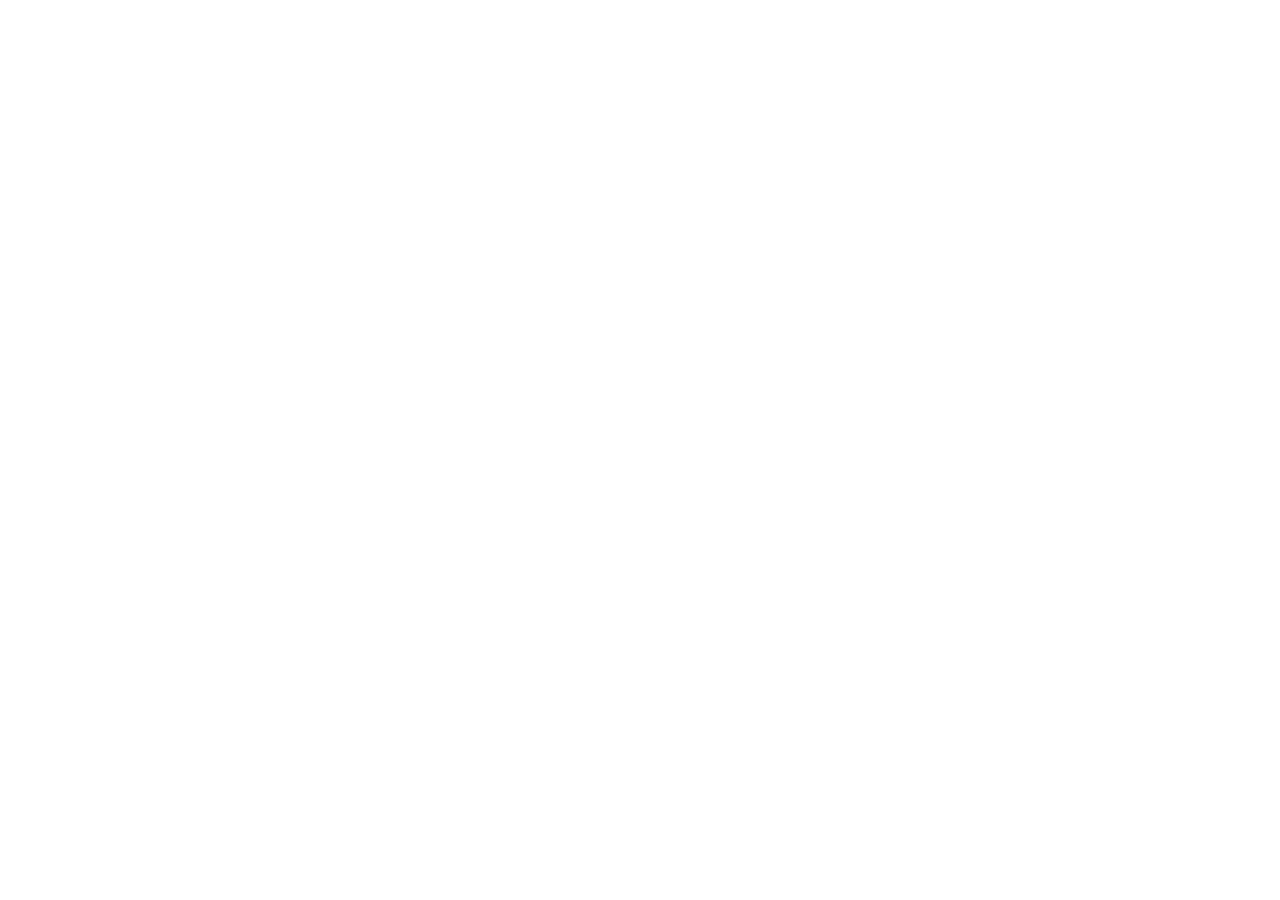
==== index.html @ 6cee8211 "Feature: Added start and about page" ====
<!doctype html>
<html lang="en">
  <header>
    <meta charset="UTF-8" />
    <meta name="Some-Teams" content="some-teams" />
    <meta property="og:title" description="Page about some teams" />
    <meta name="viewport" content="width-device.width, initial-scale=1.0" />
    <link rel="stylesheet" href="style.css" />
  </header>
</html>
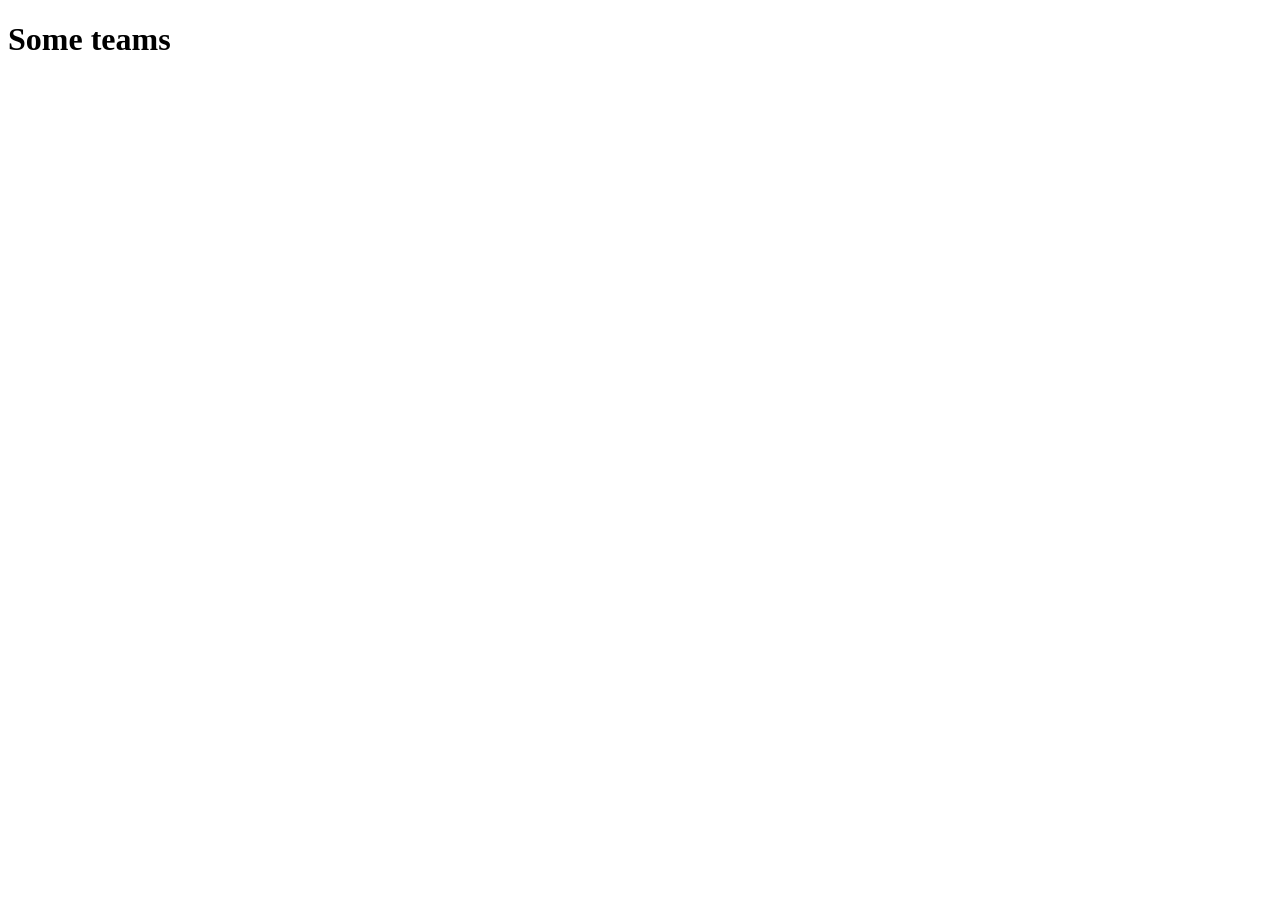
==== commit b18679cb: "Added variables to data file" ====
--- a/index.html
+++ b/index.html
@@ -7,4 +7,8 @@
     <meta name="viewport" content="width-device.width, initial-scale=1.0" />
     <link rel="stylesheet" href="style.css" />
   </header>
+
+  <body>
+    <h1>Some teams</h1>
+  </body>
 </html>
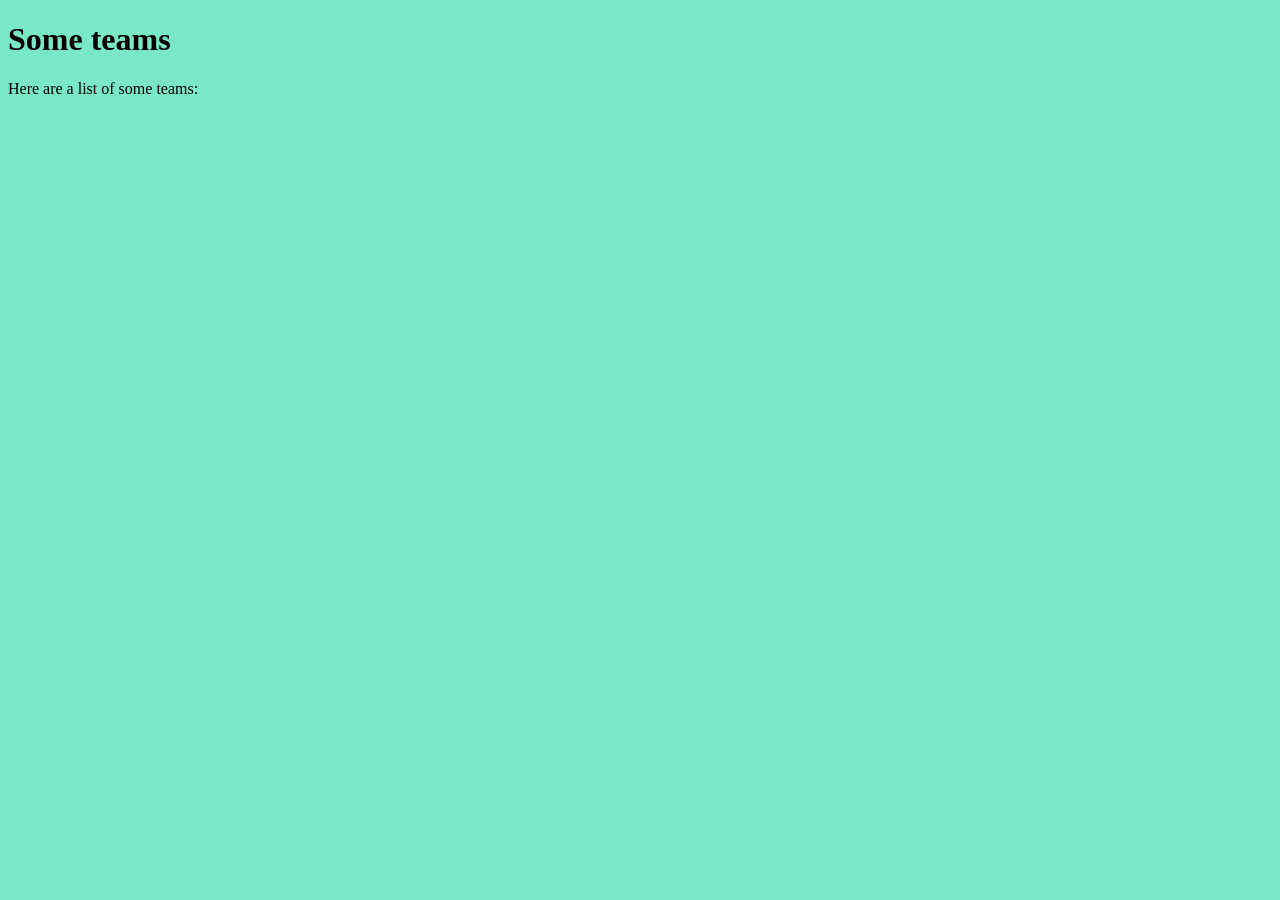
==== commit 96dad95d: "Added cards to list the teams on a basic level and a coloring backgrounds" ====
--- a/index.html
+++ b/index.html
@@ -9,6 +9,16 @@
   </header>
 
   <body>
-    <h1>Some teams</h1>
+    <div>
+      <h1>Some teams</h1>
+      <p>Here are a list of some teams:</p>
+    </div>
+
+    <div>
+      <div>
+        <article></article>
+        <!--These article will have data from the data.php file and be printed out by php-->
+      </div>
+    </div>
   </body>
 </html>
--- a/style.css
+++ b/style.css
@@ -0,0 +1,53 @@
+:root {
+  --primary: #7ae7c7;
+  --secondary: #f4d58d;
+}
+
+* {
+  box-sizing: border-box;
+}
+
+body {
+  background: var(--primary);
+}
+
+.headLine {
+  text-align: center;
+  background: var(--secondary);
+}
+
+.logos {
+  display: flex;
+  gap: 8px;
+  align-items: center;
+  justify-content: center;
+}
+
+.articles {
+  margin: 0 auto;
+  padding: 2rem 2rem;
+}
+
+.articles article {
+  border: solid black;
+  border-radius: 1rem;
+  text-align: center;
+  box-shadow: 5px 10px 10px;
+  background: var(--secondary);
+}
+
+.articles > div {
+  display: grid;
+  grid-template-columns: repeat(3, 1fr);
+  gap: 1rem;
+}
+
+.articles img {
+  max-height: 300px;
+  max-width: 150px;
+  flex: 1;
+}
+
+.mainInfo {
+  margin: 4px 4px;
+}
